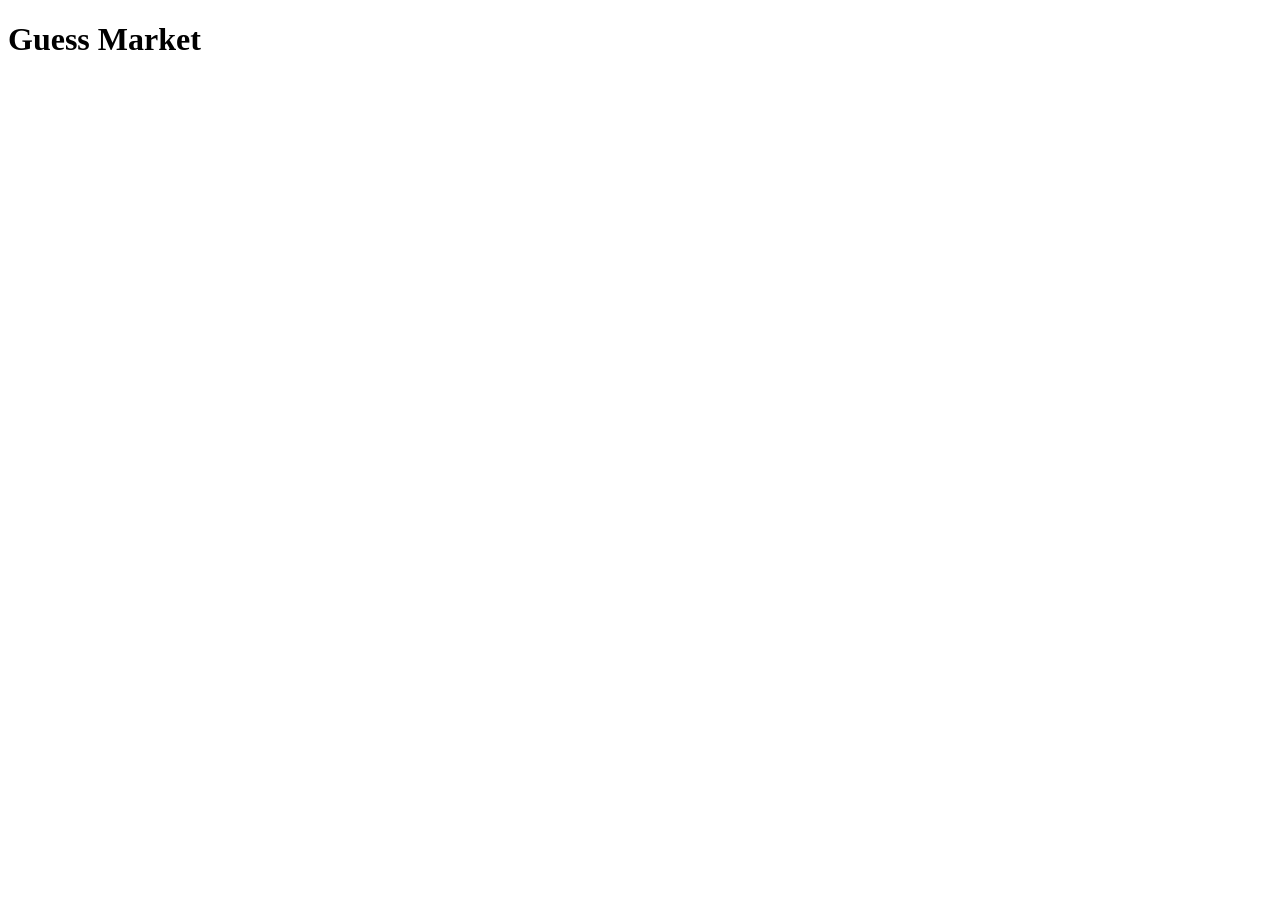
==== web-client/public/index.html @ a8863fe7 "Add web client skeleton with a Node server that forwards to Tomcat" ====
<!DOCTYPE html>
<html lang="en" dir="ltr">
<head>
    <meta charset="UTF-8">
    <meta name="viewport" content="width=device-width, initial-scale=1">
    <title>Guess Market</title>
</head>
<body>
<h1>Guess Market</h1>
</body>
</html>
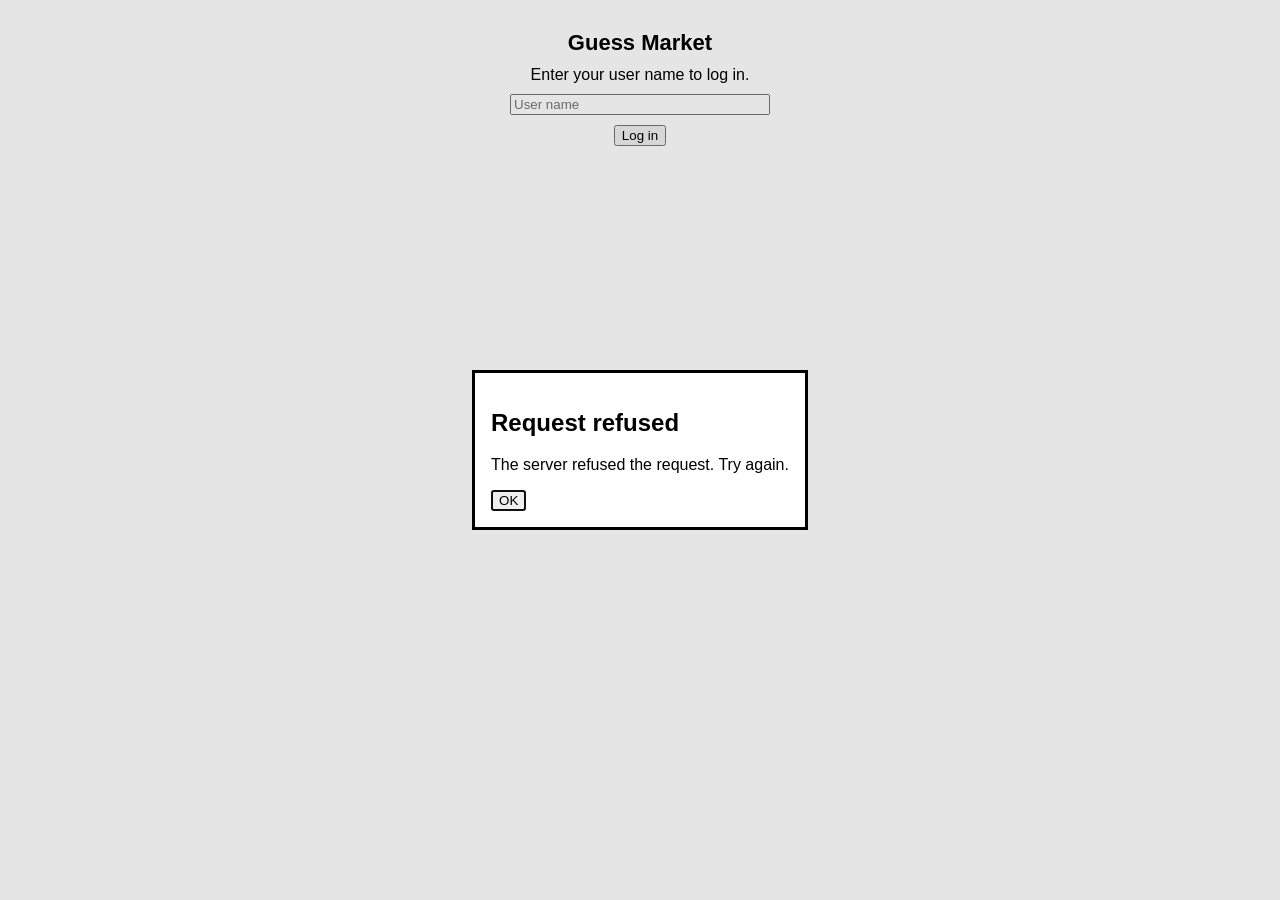
==== commit fcada79a: "Add web client login screen and shared server call helpers" ====
--- a/web-client/public/index.html
+++ b/web-client/public/index.html
@@ -4,8 +4,15 @@
     <meta charset="UTF-8">
     <meta name="viewport" content="width=device-width, initial-scale=1">
     <title>Guess Market</title>
+    <link rel="stylesheet" href="css/app.css">
 </head>
 <body>
-<h1>Guess Market</h1>
+<main id="screen"></main>
+<dialog id="message">
+    <h2 id="message-title"></h2>
+    <p id="message-text"></p>
+    <button id="message-ok" autofocus>OK</button>
+</dialog>
+<script type="module" src="js/main.js"></script>
 </body>
 </html>
--- a/web-client/public/css/app.css
+++ b/web-client/public/css/app.css
@@ -0,0 +1,30 @@
+body {
+    font-family: Arial, sans-serif;
+    margin: 0;
+}
+
+main {
+    padding: 30px 40px;
+}
+
+.app-title {
+    font-size: 22px;
+    font-weight: bold;
+}
+
+.login {
+    display: flex;
+    flex-direction: column;
+    align-items: center;
+    gap: 10px;
+}
+
+.login input {
+    width: 260px;
+    max-width: 100%;
+    box-sizing: border-box;
+}
+
+dialog {
+    max-width: 480px;
+}
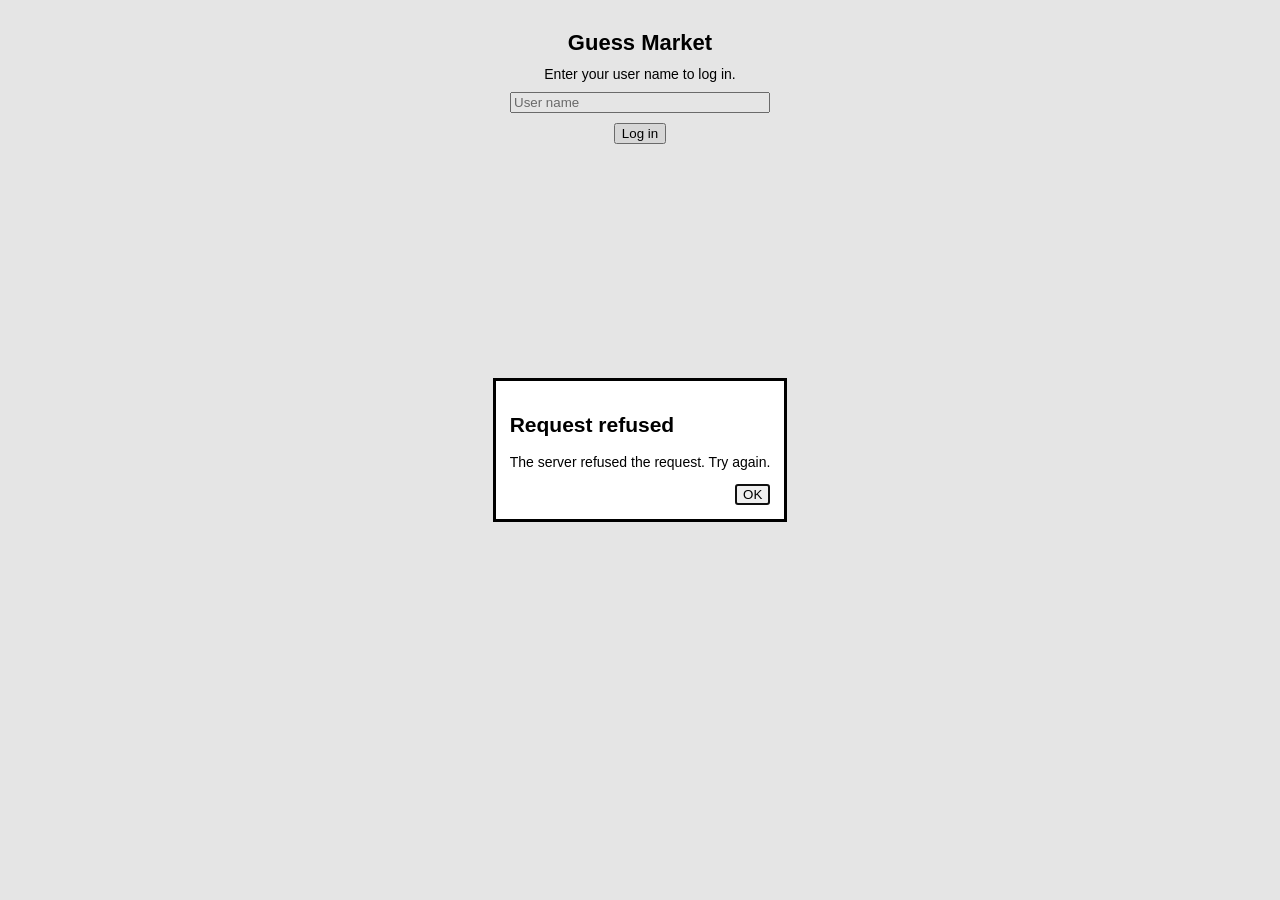
==== commit 514556e9: "Add web client event actions: open, buy, order, close and new event form" ====
--- a/web-client/public/index.html
+++ b/web-client/public/index.html
@@ -11,7 +11,7 @@
 <dialog id="message">
     <h2 id="message-title"></h2>
     <p id="message-text"></p>
-    <button id="message-ok" autofocus>OK</button>
+    <div id="message-buttons"></div>
 </dialog>
 <script type="module" src="js/main.js"></script>
 </body>
--- a/web-client/public/css/app.css
+++ b/web-client/public/css/app.css
@@ -1,10 +1,14 @@
+:root {
+    --muted: #5b6472;
+    --line: #d5dbe3;
+    --band: #eef1f5;
+    --accent: #cfe3ff;
+}
+
 body {
     font-family: Arial, sans-serif;
+    font-size: 14px;
     margin: 0;
-}
-
-main {
-    padding: 30px 40px;
 }
 
 .app-title {
@@ -12,11 +16,36 @@
     font-weight: bold;
 }
 
+.section-title {
+    font-size: 14px;
+    font-weight: bold;
+}
+
+.field-name {
+    color: var(--muted);
+}
+
+.placeholder {
+    color: #6b7280;
+    font-style: italic;
+    padding: 6px 0;
+}
+
+.header {
+    display: flex;
+    align-items: baseline;
+    gap: 16px;
+    padding: 8px 16px;
+    background: var(--band);
+    border-bottom: 1px solid #c9d0da;
+}
+
 .login {
     display: flex;
     flex-direction: column;
     align-items: center;
     gap: 10px;
+    padding: 30px 40px;
 }
 
 .login input {
@@ -28,3 +57,244 @@
 dialog {
     max-width: 480px;
 }
+
+/* the events screen: the list on the left, the details of the selected event on the right */
+.split {
+    display: grid;
+    grid-template-columns: minmax(0, 54fr) minmax(0, 46fr);
+    gap: 16px;
+    padding: 10px;
+}
+
+.events-pane, .event-detail, .details {
+    display: flex;
+    flex-direction: column;
+    gap: 10px;
+    min-width: 0;
+}
+
+.filters {
+    display: grid;
+    grid-template-columns: max-content 1fr;
+    gap: 6px 8px;
+    align-items: center;
+}
+
+.filter-group {
+    display: flex;
+    flex-wrap: wrap;
+    gap: 4px;
+}
+
+.toggle {
+    border: 1px solid #b8c0cc;
+    background: #fff;
+    border-radius: 3px;
+    padding: 3px 10px;
+    cursor: pointer;
+}
+
+.toggle.selected {
+    background: var(--accent);
+    border-color: #7aa7e0;
+}
+
+.table-box {
+    overflow-x: auto;
+}
+
+table.data {
+    width: 100%;
+    border-collapse: collapse;
+}
+
+table.data th, table.data td {
+    border-bottom: 1px solid var(--line);
+    padding: 4px 6px;
+    text-align: left;
+}
+
+table.data th {
+    background: var(--band);
+    cursor: pointer;
+    white-space: nowrap;
+}
+
+table.data .numeric {
+    text-align: right;
+}
+
+table.data tbody tr.selected {
+    background: var(--accent);
+}
+
+.arrow {
+    display: inline-block;
+    width: 1.2em;
+    font-size: 10px;
+}
+
+.summary {
+    display: grid;
+    grid-template-columns: max-content 1fr max-content 1fr;
+    gap: 4px 12px;
+}
+
+.section {
+    display: flex;
+    flex-direction: column;
+    gap: 6px;
+}
+
+.option-books {
+    display: flex;
+    gap: 12px;
+}
+
+.option-book {
+    flex: 1;
+    min-width: 0;
+    display: flex;
+    flex-direction: column;
+    gap: 6px;
+}
+
+.statistics {
+    display: flex;
+    gap: 14px;
+}
+
+.chart {
+    width: 100%;
+    height: auto;
+}
+
+.chart text {
+    font-size: 11px;
+    fill: var(--muted);
+}
+
+.chart .axis {
+    stroke: #444;
+}
+
+.chart .grid {
+    stroke: #e3e7ed;
+}
+
+.legend {
+    display: flex;
+    flex-wrap: wrap;
+    gap: 14px;
+    justify-content: center;
+}
+
+.swatch {
+    display: inline-block;
+    width: 10px;
+    height: 10px;
+    margin-right: 5px;
+}
+
+@media (max-width: 900px) {
+    .split {
+        grid-template-columns: minmax(0, 1fr);
+    }
+}
+
+/* messages and the form of a new event */
+#message-text {
+    white-space: pre-line;
+}
+
+#message-buttons, .buttons {
+    display: flex;
+    gap: 8px;
+    justify-content: flex-end;
+    margin-top: 12px;
+}
+
+dialog.new-event {
+    max-width: 520px;
+    width: 90vw;
+}
+
+.form-row {
+    display: grid;
+    grid-template-columns: 110px 1fr;
+    gap: 8px;
+    align-items: center;
+    margin-bottom: 7px;
+}
+
+.form-row input, .form-row textarea {
+    box-sizing: border-box;
+    width: 100%;
+}
+
+.form-row span input {
+    width: auto;
+}
+
+.form-group {
+    display: flex;
+    flex-direction: column;
+    gap: 6px;
+    margin-top: 10px;
+}
+
+.field-error {
+    border: 1.5px solid #d32f2f;
+    border-radius: 3px;
+}
+
+.events-title {
+    display: flex;
+    align-items: center;
+    justify-content: space-between;
+}
+
+/* the actions of the user on the shown event */
+.actions {
+    display: flex;
+    flex-direction: column;
+    gap: 8px;
+    background: #f7f9fc;
+    border: 1px solid var(--line);
+    border-radius: 4px;
+    padding: 8px;
+}
+
+.action-row {
+    display: flex;
+    flex-wrap: wrap;
+    align-items: center;
+    gap: 8px;
+}
+
+.action-controls {
+    display: flex;
+    flex-direction: column;
+    gap: 8px;
+}
+
+.blocked {
+    color: #b91c1c;
+    font-weight: bold;
+}
+
+.position-grid {
+    display: grid;
+    grid-template-columns: max-content 1fr;
+    gap: 3px 16px;
+}
+
+.details-part {
+    display: flex;
+    flex-direction: column;
+    gap: 10px;
+}
+
+[hidden] {
+    display: none !important;
+}
